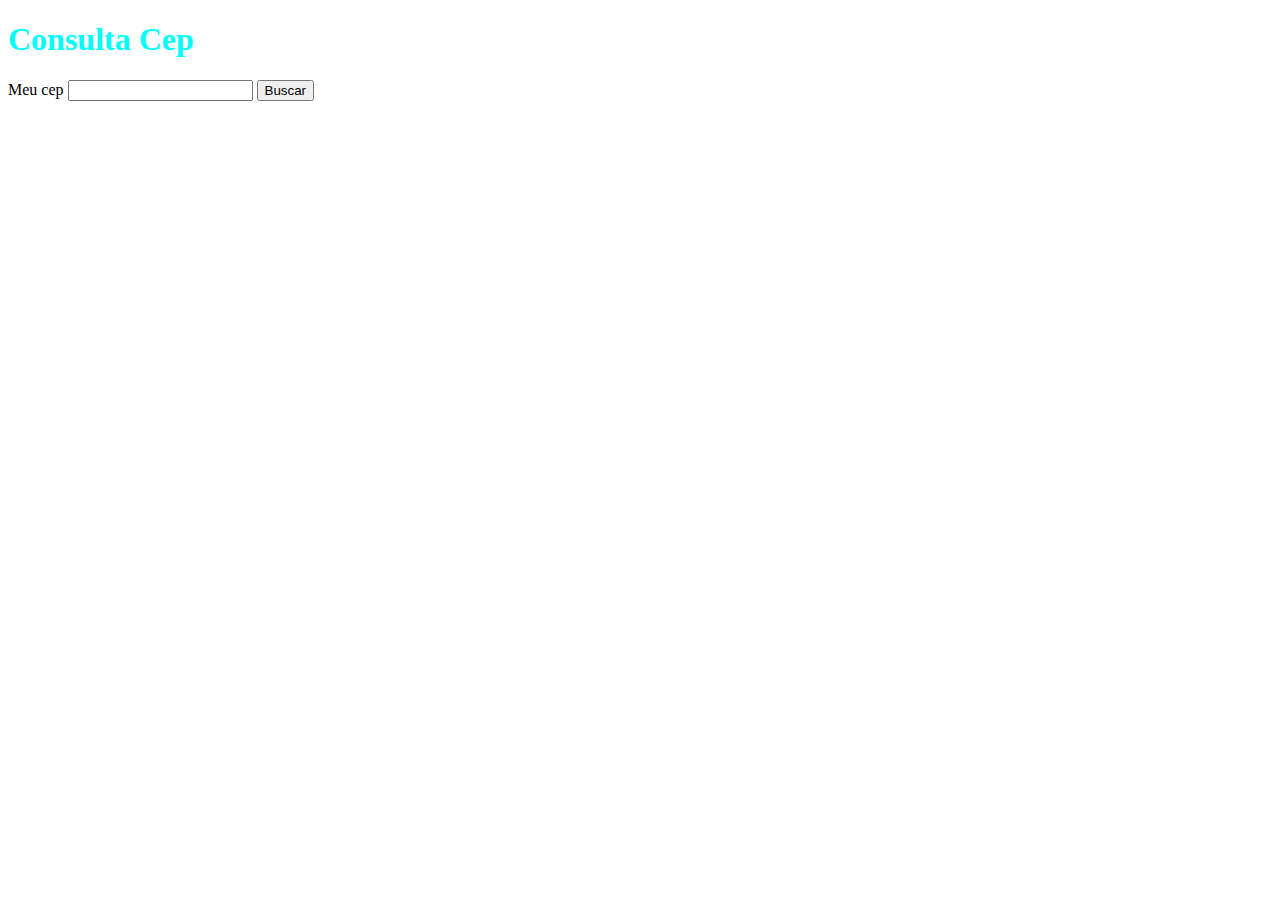
==== index.html @ fb9df895 "adicionando projeto inicial com lógica da api" ====
<!DOCTYPE html>
<html lang="pt-br">
  <head>
    <meta charset="UTF-8">
    <link rel="stylesheet" href="style.css">
    <title>Consulta Cep</title>
  </head>
  <body>
    <h1>Consulta Cep</h1>
    <form>
      <label for="cep">Meu cep</label>
      <input type="text" id="cep" name="cep" required>
      <button id="envia" type="submit">Buscar</button>
    </form>

    <script src="main.js"></script>
  </body>
</html>
---- style.css ----
h1 {
    color: aqua;
}
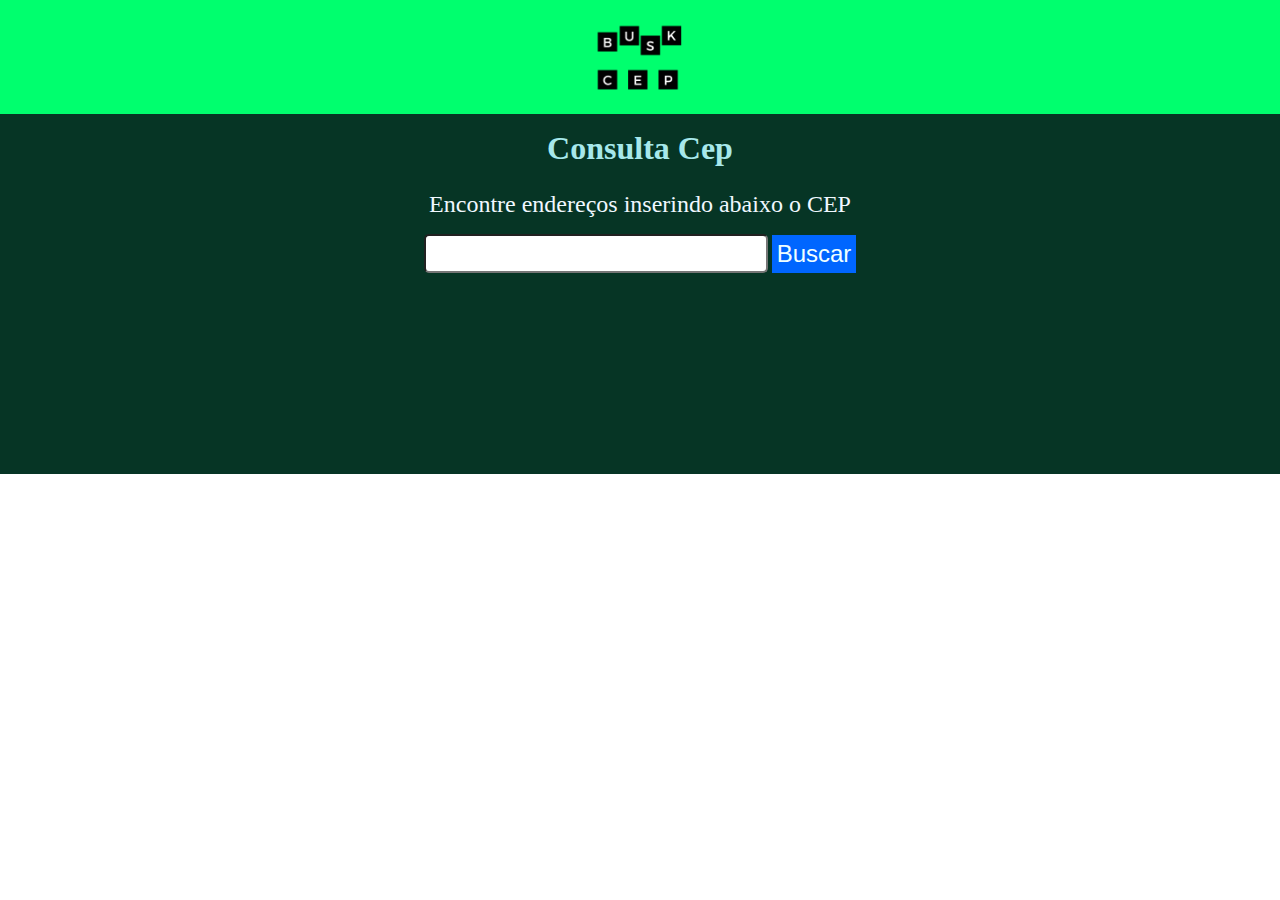
==== commit bcecce57: "estilizando a página inicialmente" ====
--- a/index.html
+++ b/index.html
@@ -5,13 +5,20 @@
     <link rel="stylesheet" href="style.css">
     <title>Consulta Cep</title>
   </head>
+  <header>
+    <img class="logo" src="img/Logotipo.png" alt="Logomarca Do Site">
+  </header>
   <body>
-    <h1>Consulta Cep</h1>
-    <form>
-      <label for="cep">Meu cep</label>
-      <input type="text" id="cep" name="cep" required>
-      <button id="envia" type="submit">Buscar</button>
-    </form>
+    <div class="buscador-conteiner">
+      <h1>Consulta Cep</h1>
+      <form>
+        <label for="cep">Encontre endereços inserindo abaixo o CEP</label>
+        <input type="text" id="cep" name="cep" required>
+        <button id="envia" type="submit">Buscar</button>
+      </form>
+    </div>
+
+
 
     <script src="main.js"></script>
   </body>
--- a/style.css
+++ b/style.css
@@ -1,3 +1,67 @@
+* {
+    margin: 0;
+}
+
+header {
+    background-color: rgb(0, 255, 110, 1);
+    text-align: center;
+}
+
+.buscador-conteiner {
+    background-color: rgb(6, 53, 37);
+    text-align: center;
+    min-height: 40vh;
+}
+
+form label {
+    display: block;
+    font-size: 1.5rem;
+    color: aliceblue;
+    margin-bottom: 1rem;
+}
+
+form input {
+    padding: 10px;
+    width: 25%;
+    border-radius: 5px;
+}
+
+#envia {
+    background-color: rgb(0, 102, 255);
+    font-size: 1.5rem;
+    vertical-align: bottom;
+    border: none;
+    padding: 5px;
+    color: azure;
+}
+
+.cep-buscado p {
+    color: rgb(158, 163, 167);
+    font-size: 1.5rem;
+    padding: 1rem 0;
+}
+
 h1 {
-    color: aqua;
+    color: rgb(167, 232, 235);
+    margin-bottom: 1.5rem;
+    padding-top: 1rem;
+}
+
+.logo {
+    height: 110px;
+    width: 110px;
+}
+
+.mostrandoDados {
+    text-align: center;
+    color:rgb(18, 107, 119);
+    font-size: 1.5rem;
+    border: 3px solid black;
+    width: 40%;
+    margin: 0 auto;
+}
+
+.mostrandoDados p {
+    display: inline-block;
+    justify-content: left;
 }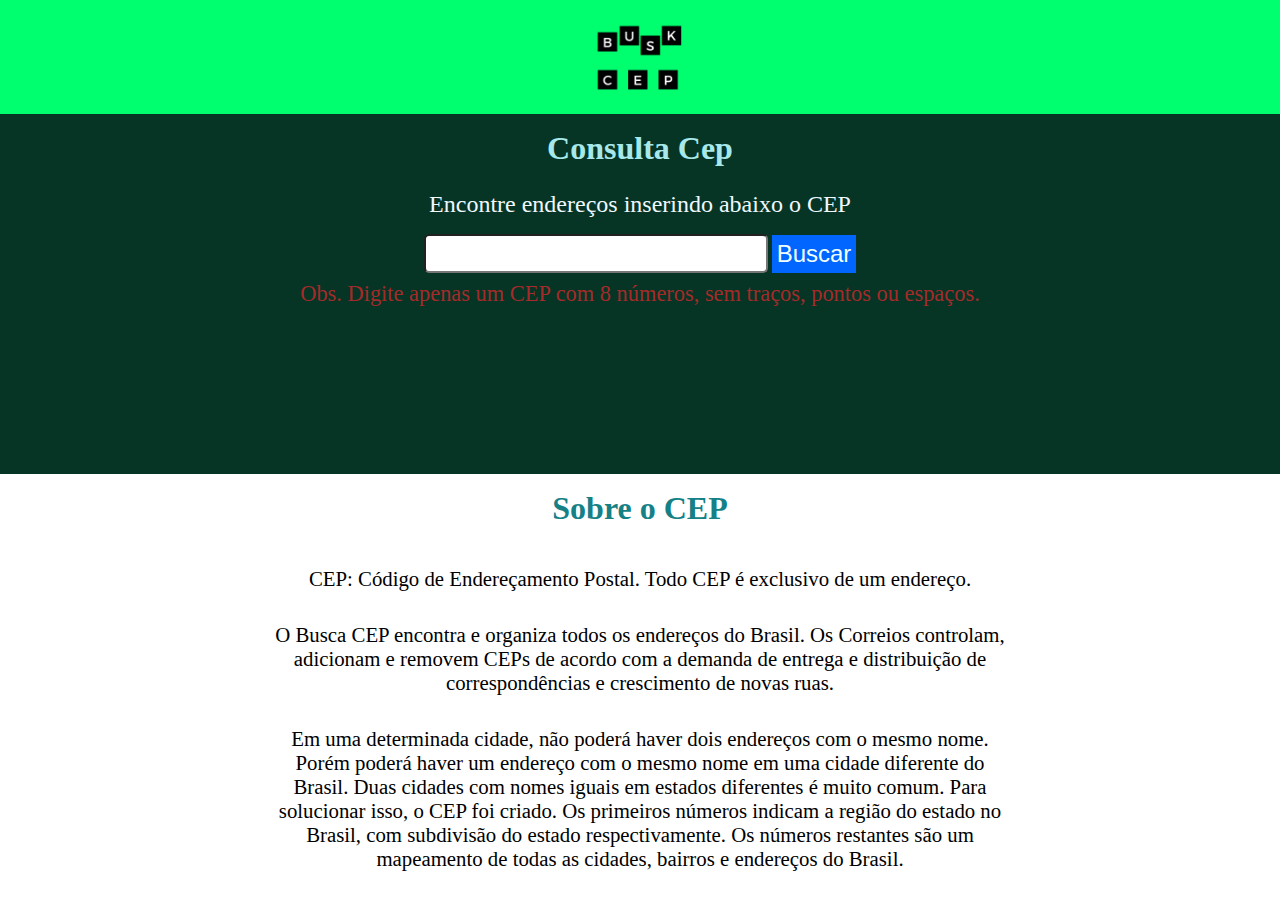
==== commit ddb63d6c: "adicionando mensagens de erros e instruções" ====
--- a/index.html
+++ b/index.html
@@ -13,10 +13,29 @@
       <h1>Consulta Cep</h1>
       <form>
         <label for="cep">Encontre endereços inserindo abaixo o CEP</label>
-        <input type="text" id="cep" name="cep" required>
-        <button id="envia" type="submit">Buscar</button>
+        <input type="text" id="cep" name="cep" pattern="[0-9]{8}" title="Digite apenas 8 Números">
+        <button id="envia" type="button">Buscar</button>
+        <!-- <button id="nova-busca" type="button">Nova Busca</button> -->
+        <p>Obs. Digite apenas um CEP com 8 números, sem traços, pontos ou espaços.</p>
       </form>
     </div>
+    <div class="result"></div>
+    <div class="descricao">
+      <h1>Sobre o CEP</h1>
+      <p>CEP: Código de Endereçamento Postal.
+        Todo CEP é exclusivo de um endereço.
+      </p>
+      <p>O Busca CEP encontra e organiza todos os endereços do Brasil. Os Correios controlam, adicionam e removem CEPs 
+        de acordo com a demanda de entrega e distribuição de correspondências e crescimento de novas ruas.</p>
+        <p>Em uma determinada cidade, não poderá haver dois endereços com o mesmo nome. Porém poderá haver um endereço com o mesmo nome em uma cidade diferente do Brasil. Duas cidades com nomes iguais em estados diferentes é muito comum.
+
+          Para solucionar isso, o CEP foi criado.
+          
+          Os primeiros números indicam a região do estado no Brasil, com subdivisão do estado respectivamente. 
+          Os números restantes são um mapeamento de todas as cidades, bairros e endereços do Brasil.
+        </p>
+    </div>
+    
 
 
 
--- a/style.css
+++ b/style.css
@@ -13,6 +13,12 @@
     min-height: 40vh;
 }
 
+.buscador-conteiner p {
+    font-size: 1.4rem;
+    color: brown;
+    padding-top: 0.5rem;
+}
+
 form label {
     display: block;
     font-size: 1.5rem;
@@ -20,10 +26,11 @@
     margin-bottom: 1rem;
 }
 
-form input {
+#cep {
     padding: 10px;
     width: 25%;
     border-radius: 5px;
+    display: inline-block;
 }
 
 #envia {
@@ -54,14 +61,31 @@
 
 .mostrandoDados {
     text-align: center;
-    color:rgb(18, 107, 119);
+    color: rgb(21, 129, 134);
     font-size: 1.5rem;
     border: 3px solid black;
     width: 40%;
     margin: 0 auto;
+    background-color: #ccc;
 }
 
 .mostrandoDados p {
     display: inline-block;
     justify-content: left;
+}
+
+.descricao {
+    text-align: center;
+    width: 60%;
+    margin: 0 auto;
+}
+
+.descricao p {
+    font-size: 1.3rem;
+    padding: 1rem;
+    color: black;
+}
+
+.descricao h1 {
+    color: rgb(21, 129, 134);
 }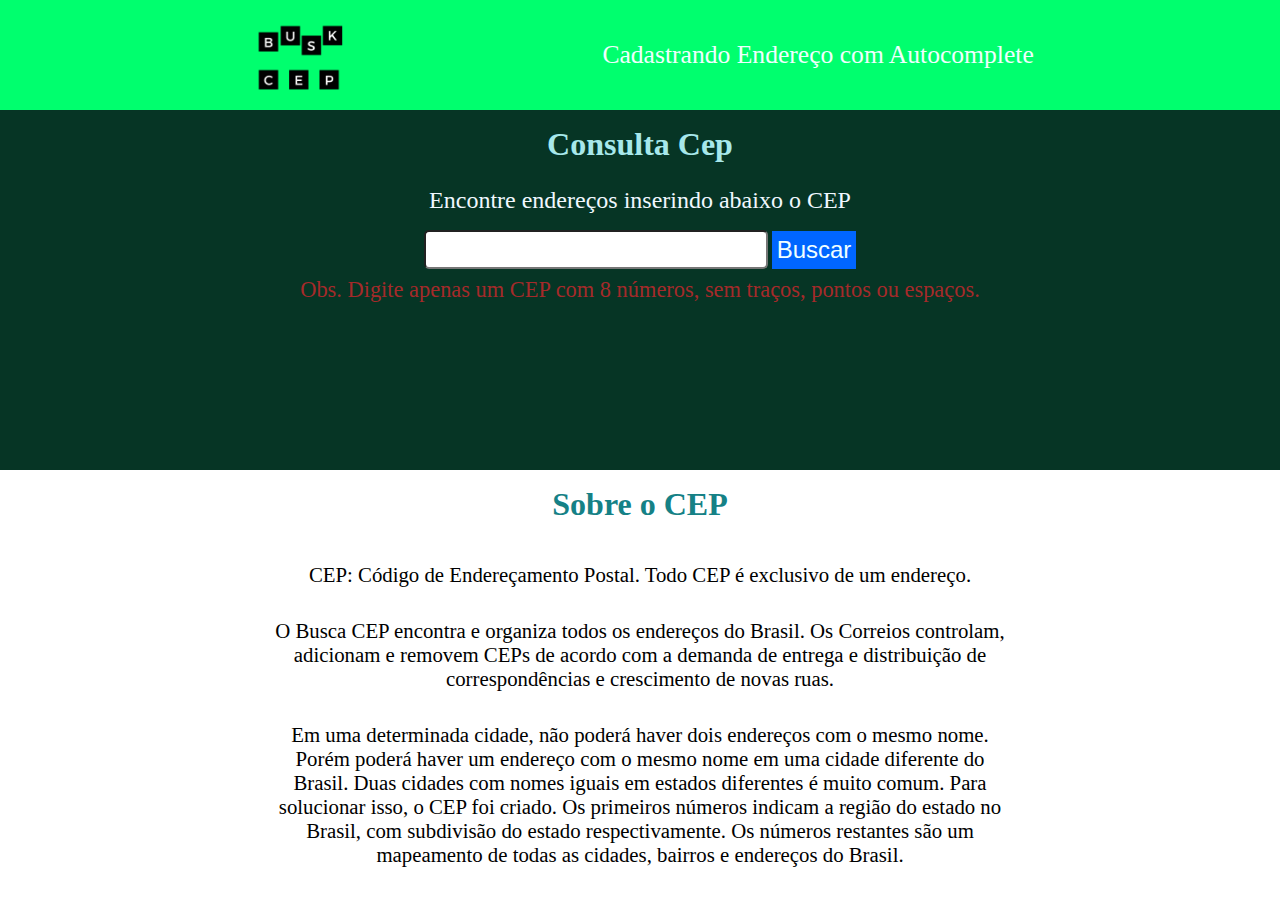
==== commit aa965933: "Corrigindo lógica do botão de envio e adicionando ligação entre as páginas do projeto atrávés do men" ====
--- a/index.html
+++ b/index.html
@@ -7,11 +7,15 @@
   </head>
   <header>
     <img class="logo" src="img/Logotipo.png" alt="Logomarca Do Site">
+    
+    <nav>
+      <a href="pagina-cadastro.html">Cadastrando Endereço com Autocomplete</a>
+    </nav>
   </header>
   <body>
     <div class="buscador-conteiner">
       <h1>Consulta Cep</h1>
-      <form>
+      <form class="formulario">
         <label for="cep">Encontre endereços inserindo abaixo o CEP</label>
         <input type="text" id="cep" name="cep" pattern="[0-9]{8}" title="Digite apenas 8 Números">
         <button id="envia" type="button">Buscar</button>
@@ -40,5 +44,6 @@
 
 
     <script src="main.js"></script>
+    
   </body>
 </html>
--- a/style.css
+++ b/style.css
@@ -4,7 +4,25 @@
 
 header {
     background-color: rgb(0, 255, 110, 1);
-    text-align: center;
+    display: flex;
+    align-items: center;
+    justify-content: space-evenly;
+}
+
+.logo {
+    height: 110px;
+    width: 110px;
+}
+
+nav a {
+    font-size: 1.6rem;
+    color: azure;
+    text-decoration: none;
+}
+
+nav a:hover {
+    color: rgb(86, 109, 129);
+    transition: 1.5s;
 }
 
 .buscador-conteiner {
@@ -19,7 +37,7 @@
     padding-top: 0.5rem;
 }
 
-form label {
+.formulario label {
     display: block;
     font-size: 1.5rem;
     color: aliceblue;
@@ -52,11 +70,12 @@
     color: rgb(167, 232, 235);
     margin-bottom: 1.5rem;
     padding-top: 1rem;
+    text-align: center;
 }
 
-.logo {
-    height: 110px;
-    width: 110px;
+h2 {
+    color: aliceblue;
+    text-align: center;
 }
 
 .mostrandoDados {
@@ -88,4 +107,31 @@
 
 .descricao h1 {
     color: rgb(21, 129, 134);
+}
+
+/* CSS Página de Cadastro*/
+
+.principal-conteiner {
+    background-color: rgb(6, 53, 37);
+    min-height: 60vh;
+}
+
+.principal-form {
+    padding: 2.5rem 0;
+    margin-left: 5rem;
+}
+
+.principal-form label {
+    display: block;
+    color: aliceblue;
+    font-size: 1.3rem;
+}
+
+.principal-form input {
+    display: block;
+    padding: 10px;
+    border-radius: 25px;
+    width: 50%;
+    margin-bottom: 1rem;
+    border: 2px solid #abaeaf;
 }